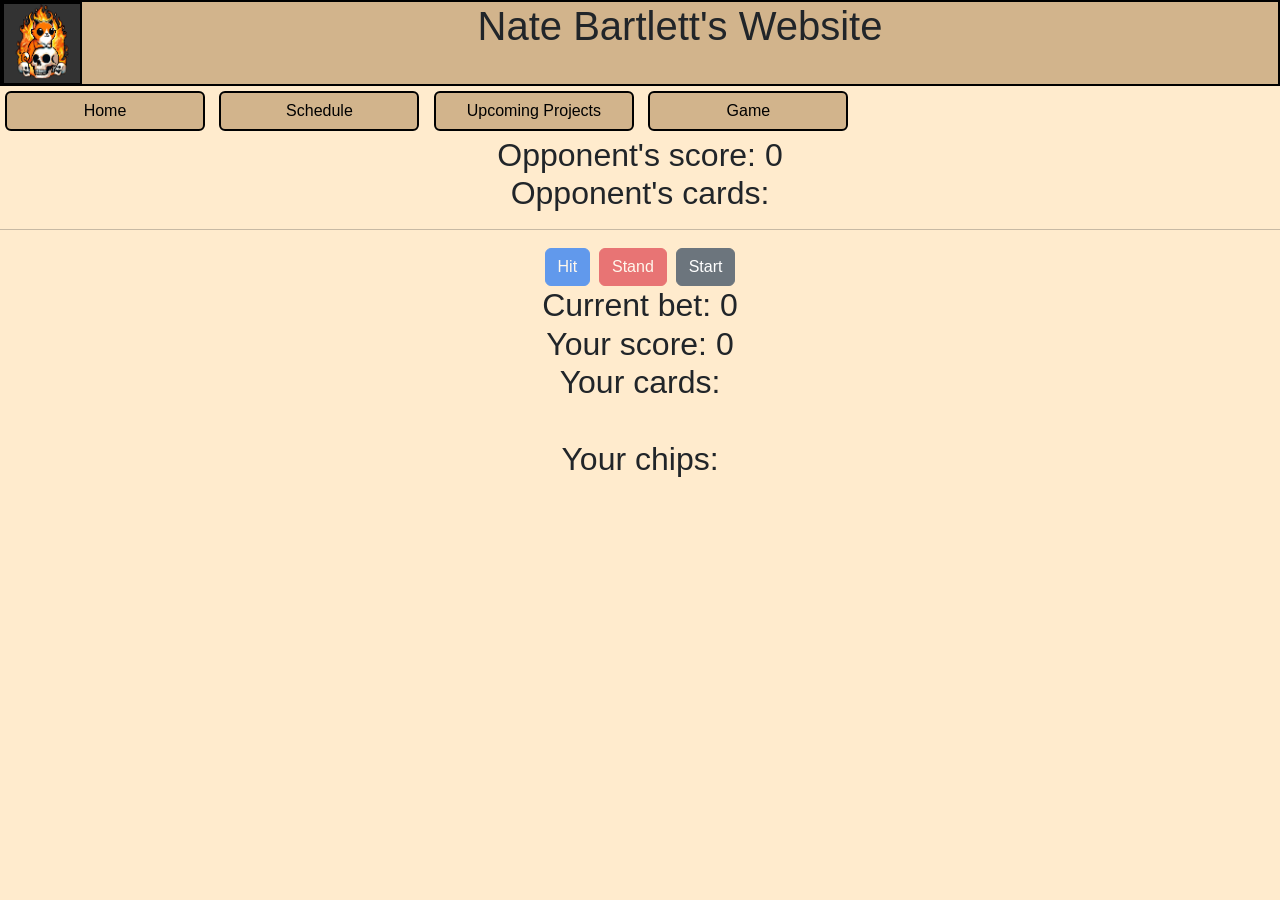
==== game.html @ ccb32eb4 "added gambling" ====
<html lang="en">
<head>
<link rel="stylesheet" type="text/css" href="styles.css">
<script src="https://cdn.jsdelivr.net/npm/bootstrap@5.3.0/dist/js/bootstrap.bundle.min.js"></script>
<link href="https://cdn.jsdelivr.net/npm/bootstrap@5.3.0/dist/css/bootstrap.min.css" rel="stylesheet">

</head>

<header>
    <div style="background-color:tan; height: 86px; border:2px solid black;">
	    
            <img src="cool_images\comcat pfp.png" class="logo img-fluid" alt="combustion-cat-art">
            <h1 class="text-center fs-1" >Nate Bartlett's Website</h1>
        
    </div>
</header>



<body class="bodypage">
  
<a href="index.html" class="btn menu btn-secondary">Home</a>
<a href="schedule.html" class="btn menu btn-secondary">Schedule</a>
<a href="projects.html" class="btn menu btn-secondary">Upcoming Projects</a>
<a href="game.html" class="btn menu btn-secondary">Game</a>

<script>
let fullDeck = [1, 2, 3, 4, 5, 6, 7, 8, 9, 10, 10, 10, 10];
let playerScore = 0;
let enemyScore = 0;
let userChips = 1000;
let betChips = 0;
resetGame();

function resetGame(){
    document.getElementById("reset").textContent = "Reset game";
    playerScore = 0;
    enemyScore = 0;
    
    fullDeck = [1, 2, 3, 4, 5, 6, 7, 8, 9, 10, 10, 10, 10];
    
    betChips = 0;
    document.getElementById("betInput").hidden = false;
    document.getElementById("betButton").hidden = false;
    
    document.getElementById("pScore").textContent = "Your score: 0";
    document.getElementById("oScore").textContent = "Opponent's score: 0";
    document.getElementById("pCards").textContent = "Your cards: ";
    document.getElementById("oCards").textContent = "Opponent's cards: ";
    addEScore();
    document.getElementById("hit").disabled = true;
    document.getElementById("stand").disabled = true;
    document.getElementById("money").textContent = "Your chips: " + userChips;
    document.getElementById("betDisplay").textContent = "Current bet: " + betChips;
}



function drawCard(){
    
    let index = Math.floor(Math.random() * 13);
    return fullDeck[index];

}

function addPScore(){
    if (playerScore > 21) {
        return
    }

    let card = drawCard();
    playerScore += card;
    if (card == 10){
        let ranks = ["J", "Q", "K"];

        document.getElementById("pCards").textContent += (ranks[Math.floor(Math.random()*3.0)] + " ");
    }else if (card == 1){
        document.getElementById("pCards").textContent += ("A ");
    }else{
        document.getElementById("pCards").textContent += (card.toString() + " ");
    }
    if (playerScore > 21){
        document.getElementById("pScore").textContent = "Your score: " + playerScore + " Busted!";
        document.getElementById("hit").disabled = true;
        document.getElementById("stand").disabled = true;
    }else{
        document.getElementById("pScore").textContent = "Your score: " + playerScore;
    }
   
    
}

function addEScore(){
    let card = drawCard();
    enemyScore += card;
    if (card == 10){
        let ranks = ["J", "Q", "K"];

        document.getElementById("oCards").textContent +=(ranks[Math.floor(Math.random()*3.0)] + " ");
    }else if (card == 1){
        document.getElementById("oCards").textContent +=("A ");
    }else{
        document.getElementById("oCards").textContent +=(card.toString() + " ");
    }
    if (enemyScore > 21){
        document.getElementById("oScore").textContent = "Opponent's score: " + enemyScore + " Busted!";
    }else{
        document.getElementById("oScore").textContent = "Opponent's score: " + enemyScore;
    }
}


function stand(){
    document.getElementById("hit").disabled = true;
    document.getElementById("stand").disabled = true;
    if (playerScore == 21){
        window.alert("You win!");
        userChips += betChips * 2;
            document.getElementById("hit").disabled = true;
            document.getElementById("stand").disabled = true;
    return;
    }

    function enemyTurn(){
        if (enemyScore < 16){
            addEScore();
            setTimeout(enemyTurn, 1000);
        } else {
            
            if (enemyScore > 21 || playerScore > enemyScore){
                window.alert("You win!");
                userChips += betChips * 2;
            } else if (playerScore > 21 || enemyScore > playerScore){
                window.alert("You lose!");
            } else {
                window.alert("Tie game!");
                userChips += betChips;
            }
        }
    }

    enemyTurn(); //recursion
}

function placeBet(){
    let bet = parseInt(document.getElementById("betInput").value);

    if (isNaN(bet) || bet < 0){
        alert("Enter a valid bet.");
        return;
    }

    if (bet > userChips){
        alert("Not enough chips!");
        return;
    }

    betChips = bet;
    userChips -= bet;

    document.getElementById("money").textContent = "Your chips: " + userChips;
    document.getElementById("betDisplay").textContent = "Current bet: " + betChips;

    // enable game once bet is placed
    document.getElementById("hit").disabled = false;
    document.getElementById("stand").disabled = false;
    document.getElementById("betInput").hidden = true;
    document.getElementById("betButton").hidden = true;
}



</script>

<br>
<h2 style="text-align: center;">
<div id="oScore">Opponent's score: 0</div>
<div id="oCards">Opponent's cards: </div>
<hr>
<button id="hit" type="button" class="btn btn-primary" onclick="addPScore()" disabled>Hit</button>
<button id="stand" type="button" class="btn btn-danger" onclick = "stand()" disabled>Stand</button>
<button id="reset" type="button" class="btn btn-secondary" onclick="resetGame()">Start</button>
<br>


<div id="betDisplay">Current bet: 0</div>
<div id="pScore">Your score: 0</div>
<div id="pCards">Your cards: </div>
<br>
<div id="money">Your chips: </div>
<input id="betInput" type="number" min="1" placeholder="Enter bet" hidden>
<button id="betButton" class="btn btn-info" onclick="placeBet()" hidden>Place Bet</button>
</h2>



</body>

</html>
---- styles.css ----
.bodypage{ 

    font-family: 'Trebuchet MS', 'Lucida Sans Unicode', 'Lucida Grande', 'Lucida Sans', Arial, sans-serif;
    background-color:blanchedalmond;
}



th{
    font-size: 15pt;
    background-color: rgb(148, 119, 82);

}
td {
    background-color: blanchedalmond;
}

button.btn.menu{
    background-color:tan;
    color: black;
    border:2px solid black;
    width: 200px;
    height:auto;

}button.btn.menu:hover{
    background-color:rgb(148, 119, 82);
    border:2px solid black;

}button.btn.menu:active{
     background-color:rgb(97, 77, 51);
    border:2px solid black;
} 


a.btn.menu{
    background-color:tan;
    color: black;
    border:2px solid black;
    width: 200px;
    height:auto;
    margin:5px;

}a.btn.menu:hover, a.btn:focus{
    background-color:rgb(148, 119, 82);
    border:2px solid black;

}a.btn.menu:active{
     background-color:rgb(97, 77, 51);
    border:2px solid black;
} 

img.logo{
    float:left; 
    padding:auto; 
    border: 2px solid black;
    width: 80px;
    height: auto;
}


table, th, td{ 
border: 2px double black;
border-collapse: collapse;

}
div.bodybox{
    border: 3px solid black;
    border-radius: 5px;
    padding: 10px;
    margin: 10px;

}
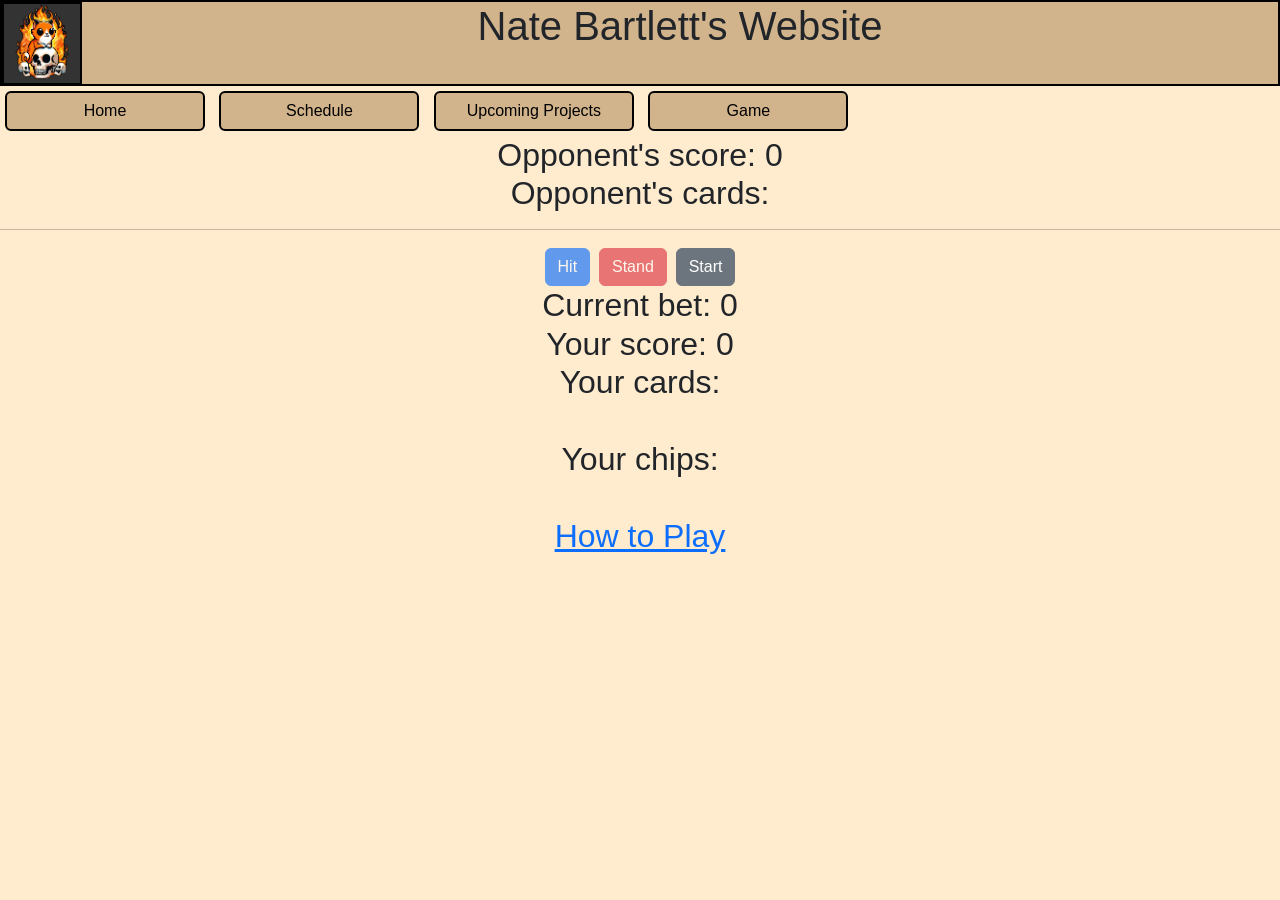
==== commit 705ddc9a: "added yt video" ====
--- a/game.html
+++ b/game.html
@@ -191,10 +191,13 @@
 <div id="money">Your chips: </div>
 <input id="betInput" type="number" min="1" placeholder="Enter bet" hidden>
 <button id="betButton" class="btn btn-info" onclick="placeBet()" hidden>Place Bet</button>
+<br>
+<a href="https://youtu.be/u-Xlw1q4exk">How to Play</a>
 </h2>
 
 
 
+
 </body>
 
 </html>
